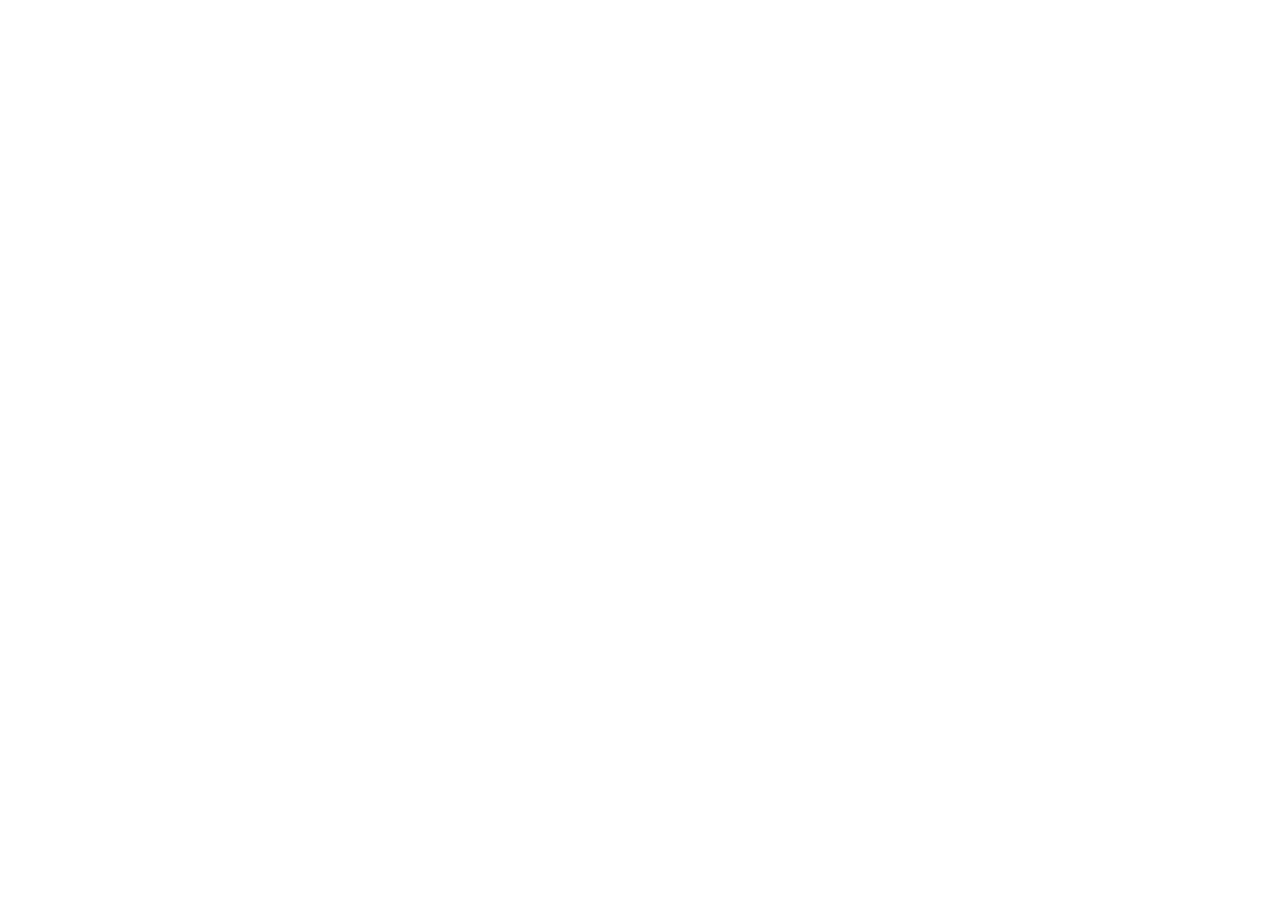
==== index.html @ 40b92428 "Start grid layout" ====
<!DOCTYPE html>
<html lang="en">
<head>
  <meta charset="UTF-8">
  <meta name="viewport" content="width=device-width, initial-scale=1.0">
  <link rel="stylesheet" href="css/style.css">
  <title>Document</title>
</head>
<body>
  <div id="wrapper">

    
  </div>
</body>
</html>
---- css/style.css ----
body {
    margin: none;
}

#con {
    width: 100vw;
    height: 200vh;
    display: grid;
    grid-template: 7% 30% 5% 1fr 5% 12% / 10% 1fr 20% 10%;
    grid-template-areas: "hd hd hd hd"
    "main main main main" ". . . ."
    ". sec as ." ". . . ." 
    "foot foot foot foot";
}

header {
    grid-area: hd;
    background-color: #418B63;
}
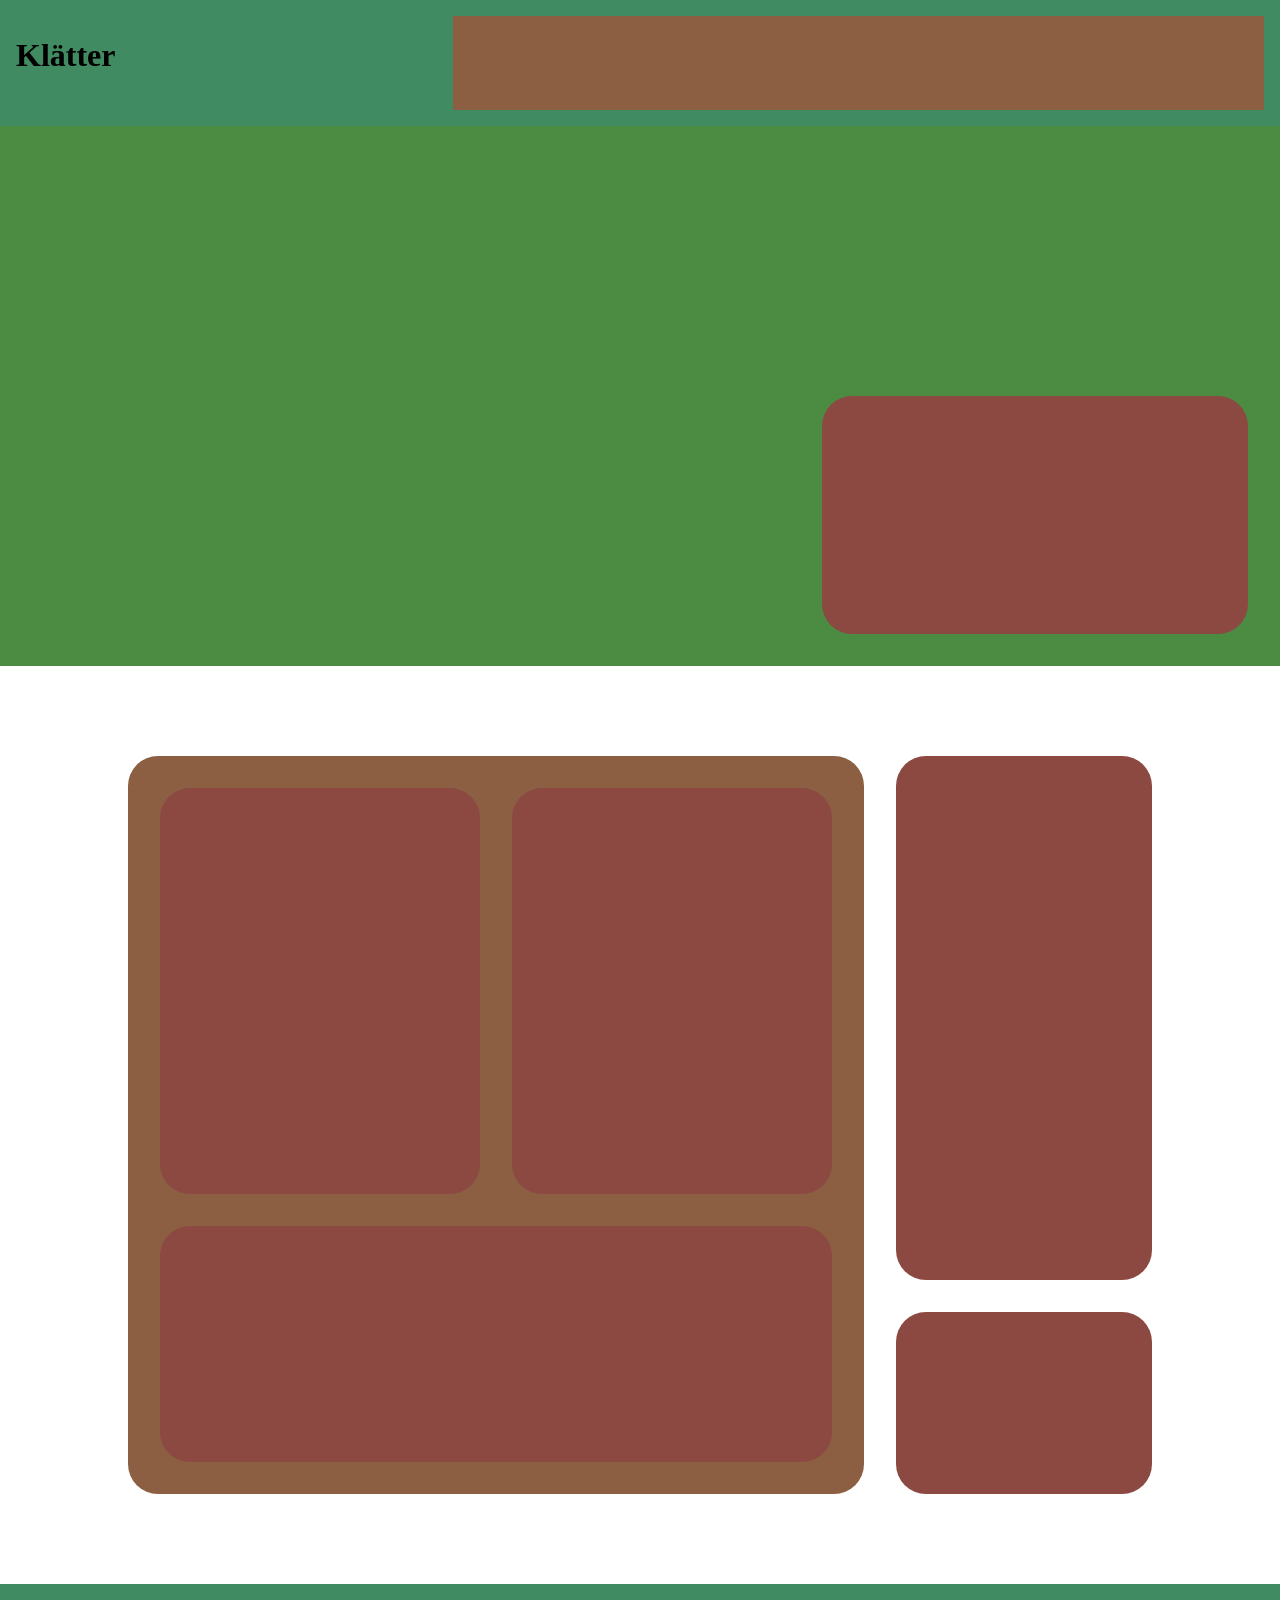
==== commit e9c4f42f: "Nästa klar layout grid" ====
--- a/index.html
+++ b/index.html
@@ -1,15 +1,37 @@
 <!DOCTYPE html>
 <html lang="en">
+
 <head>
   <meta charset="UTF-8">
   <meta name="viewport" content="width=device-width, initial-scale=1.0">
   <link rel="stylesheet" href="css/style.css">
   <title>Document</title>
 </head>
+
 <body>
-  <div id="wrapper">
+  <div id="con">
+    <header>
+      <h1>Klätter</h1>
+      <nav>
 
-    
+      </nav>
+    </header>
+    <main>
+      <article id="cle">
+
+      </article>
+    </main>
+    <section class="sec">
+      <article></article>
+      <article></article>
+      <article id="arrt"></article>
+    </section>
+    <article id="a"></article>
+    <article id="s"></article>
+    <footer>
+
+    </footer>
   </div>
 </body>
+
 </html>
--- a/css/style.css
+++ b/css/style.css
@@ -1,19 +1,116 @@
 body {
-    margin: none;
+    margin: 0;
 }
 
 #con {
     width: 100vw;
     height: 200vh;
     display: grid;
-    grid-template: 7% 30% 5% 1fr 5% 12% / 10% 1fr 20% 10%;
+    grid-template: 7% 30% 5% 30% 11% 5% 12% / 10% 1fr 20% 10%;
     grid-template-areas: "hd hd hd hd"
     "main main main main" ". . . ."
-    ". sec as ." ". . . ." 
+    ". sec a ." ". sec s ." ". . . ." 
     "foot foot foot foot";
+}
+
+#tai {
+    width: 100vw;
+    height: 200vh;
+    display: grid;
+    grid-template: 7% 5% 5% 1fr 5% 12% / 10% 1fr 10%;
+    grid-template-areas: "hd hd hd" ". . ."
+    ". nav ." ". sec ." ". . ." "foot foot foot";
+}
+
+#ner {
+    width: 100vw;
+    height: 200vh;
+    display: grid;
+    grid-template: 7% 5% 8% 1fr 1fr 5% 12% / 10% 1fr 10%;
+    grid-template-areas: "hd hd hd" ". . ." ". art ."
+    ". sec1 ." ". sec2 ." ". . ." "foot foot foot";
 }
 
 header {
     grid-area: hd;
     background-color: #418B63;
+    display: grid;
+    grid-template-columns: 1fr 65%;
+    gap: 1rem;
+    padding: 1rem;
+}
+
+nav {
+    background-color: #8C5F42;
+}
+
+#nav {
+    grid-area: nav;
+    corner-shape: scoop;
+    border-radius: 20px;
+}
+
+main {
+    grid-area: main;
+    background-color: #4B8C42;
+    display: grid;
+    grid-template: 1fr 1fr / 1fr 35%;
+    padding: 2rem;
+    grid-template-areas: ". ." ". art";
+}
+
+#a {
+    grid-area: a;
+    background-color: #8C4942;
+    margin-bottom: 1rem;
+}
+
+#s {
+    grid-area: s;
+    background-color: #8C4942;
+    margin-top: 1rem;
+}
+
+.sec {
+    grid-area: sec;
+    background-color: #8C5F42;
+    border-radius: 30px;
+    display: grid;
+    grid-template: 1fr 35% / 1fr 1fr;
+    gap: 2rem;
+    padding: 2rem;
+    margin-right: 2rem;
+}
+
+#sell {
+    grid-area: sec;
+    background-color: #4B8C42;
+    border-radius: 30px;
+    margin-top: 2rem;
+    display: grid;
+    grid-template: 5% repeat(3, 1fr) / repeat(3, 1fr);
+    gap: 1rem;
+    padding: 1rem;
+}
+
+#whole-row {
+    grid-column-start: span 3;
+}
+
+article {
+    background-color: #8C4942;
+    border-radius: 30px;
+}
+
+#arrt {
+    grid-column-start: span 2;
+}
+
+#cle {
+    grid-area: art;
+}
+
+footer {
+    grid-area: foot;
+    background-color: #418B63;
 }
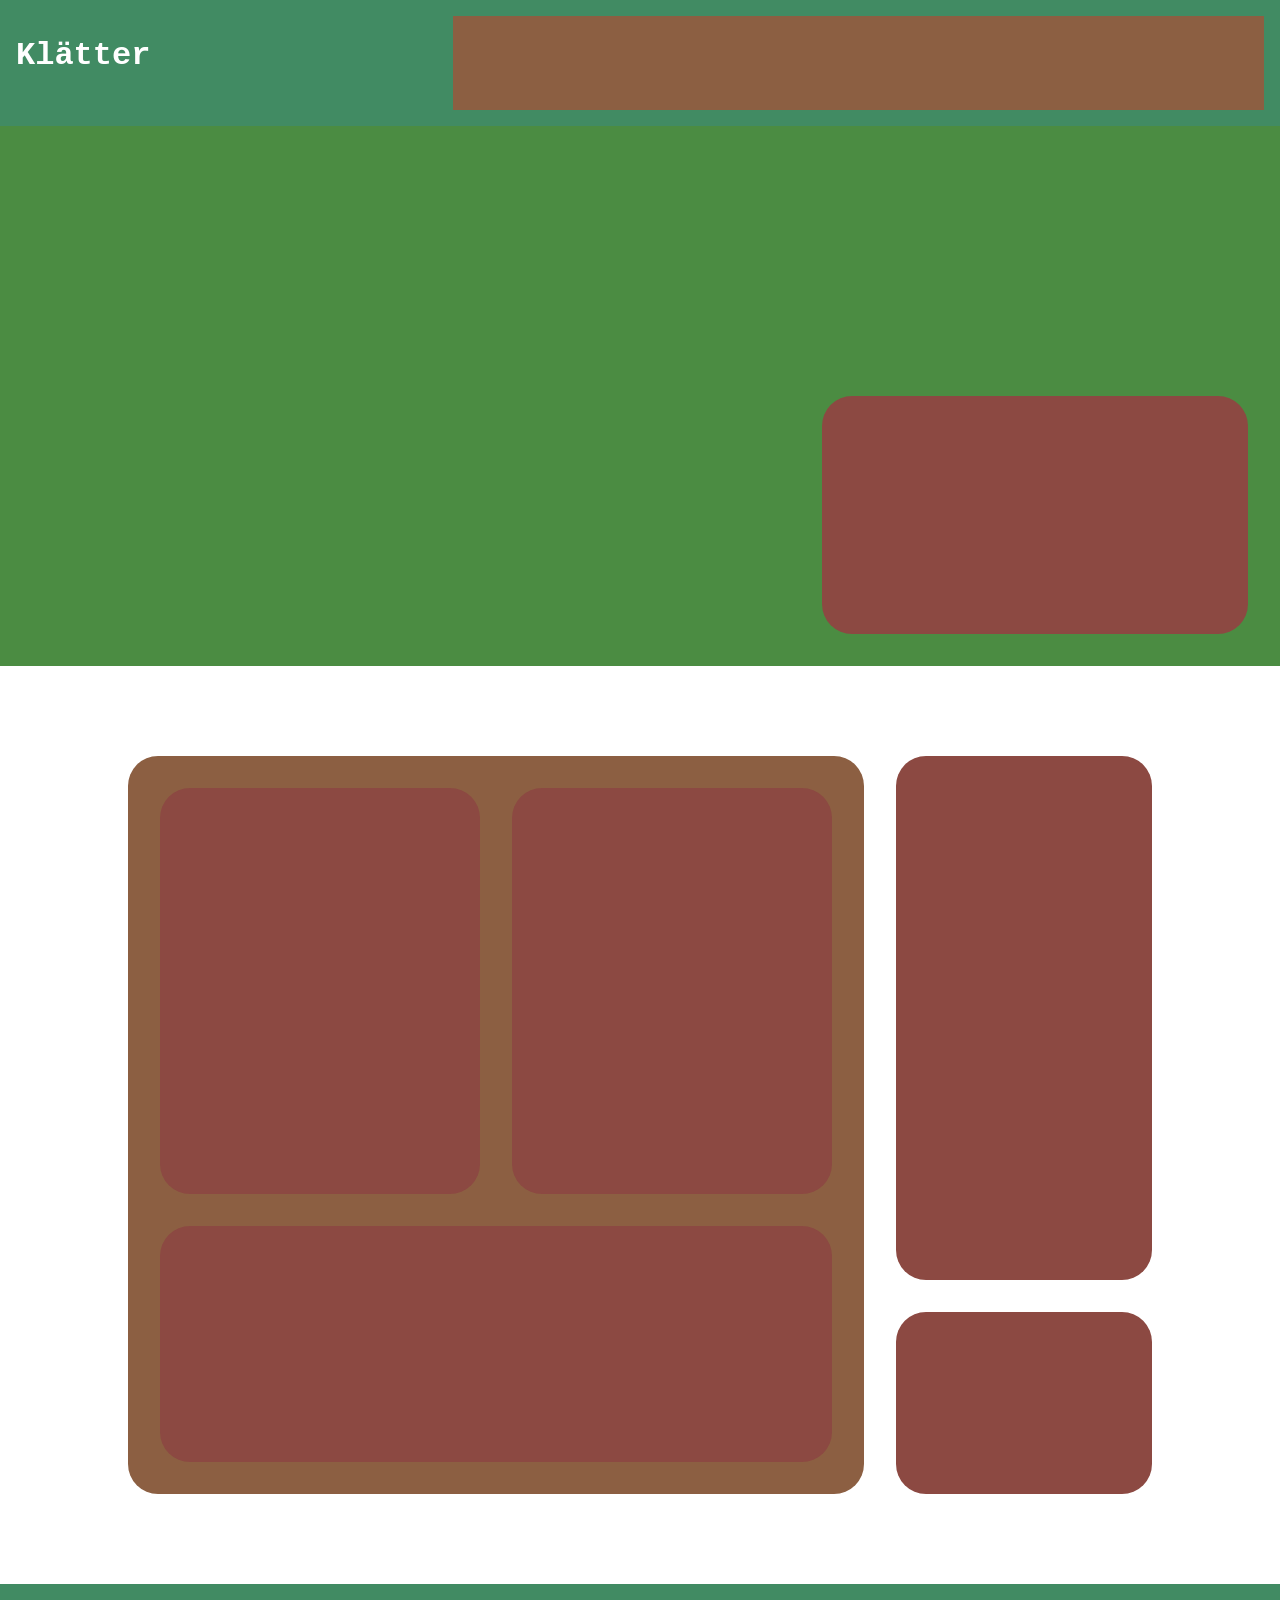
==== commit 6fc61ecf: "Header fix card-side" ====
--- a/index.html
+++ b/index.html
@@ -5,7 +5,7 @@
   <meta charset="UTF-8">
   <meta name="viewport" content="width=device-width, initial-scale=1.0">
   <link rel="stylesheet" href="css/style.css">
-  <title>Document</title>
+  <title>Klyftan</title>
 </head>
 
 <body>
--- a/css/style.css
+++ b/css/style.css
@@ -1,5 +1,6 @@
 body {
     margin: 0;
+    font-family: "Courier Prime", monospace;
 }
 
 #con {
@@ -26,7 +27,7 @@
     width: 100vw;
     height: 200vh;
     display: grid;
-    grid-template: 7% 5% 8% 1fr 1fr 5% 12% / 10% 1fr 10%;
+    grid-template: 7% 5% 5% 1fr 1fr 5% 12% / 10% 1fr 10%;
     grid-template-areas: "hd hd hd" ". . ." ". art ."
     ". sec1 ." ". sec2 ." ". . ." "foot foot foot";
 }
@@ -38,10 +39,20 @@
     grid-template-columns: 1fr 65%;
     gap: 1rem;
     padding: 1rem;
+    color: white;
+}
+
+#vid {
+    display: flex;
+    align-content: center;
+    justify-content: space-evenly;
 }
 
 nav {
     background-color: #8C5F42;
+    display: flex;
+    align-content: center;
+    justify-content: space-evenly;
 }
 
 #nav {
@@ -71,6 +82,7 @@
     margin-top: 1rem;
 }
 
+
 .sec {
     grid-area: sec;
     background-color: #8C5F42;
@@ -93,8 +105,36 @@
     padding: 1rem;
 }
 
+#sec1 {
+    grid-area: sec1;
+    background-color: #418B63;
+    border-radius: 30px;
+    display: grid;
+    grid-template: 8% 1fr / 1fr 30%;
+    gap: 1rem;
+    padding: 1rem;
+    margin-bottom: 2rem;
+}
+
+#sec2 {
+    grid-area: sec2;
+    background-color: #418B63;
+    border-radius: 30px;
+    display: grid;
+    grid-template: 8% 1fr / repeat(3, 1fr);
+    gap: 1rem;
+    padding: 1rem;
+    margin-top: 2rem;
+}
+
 #whole-row {
     grid-column-start: span 3;
+}
+
+#whole-column {
+    grid-row-start: span 2;
+    background-color: #8C4942;
+    border-radius: 30px;
 }
 
 article {
